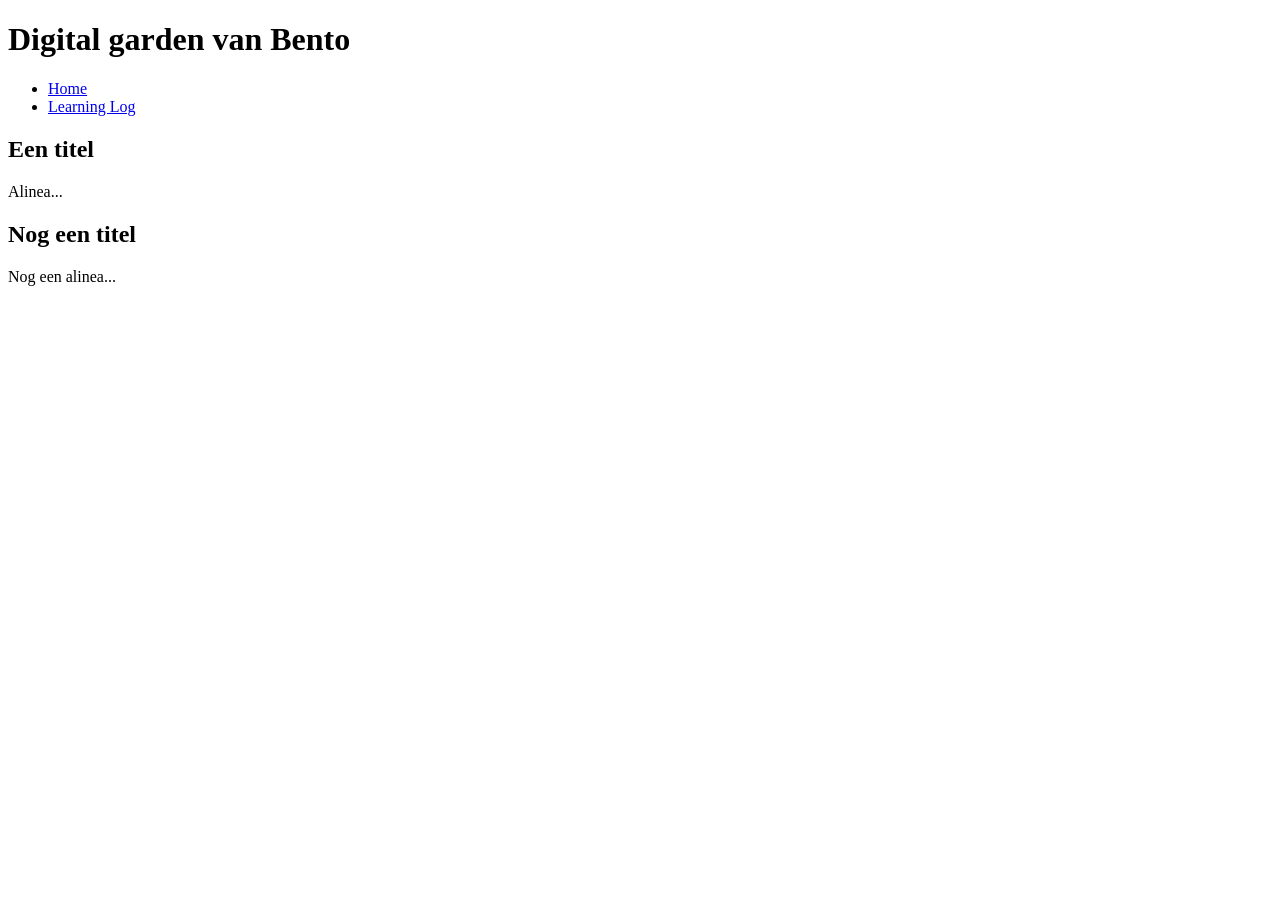
==== index.html @ 8db576f4 "exploring sounds" ====
<!doctype html>
<html lang="nl">
  <head>
    <meta charset="UTF-8" />
    <meta name="viewport" content="width=device-width, initial-scale=1.0" />
    <meta name="author" content="jouw naam" />
    <meta name="color-scheme" content="dark light" />

    <title>Digital garden van Bento</title>
    <link rel="stylesheet" href="./css/normal.css" />

    <!-- Voeg jouw eigen domein toe in data-page -->
    <script
      data-page="https://example.com"
      src="./scripts/main.js"
      defer
    ></script>
  </head>
  <body>
    <header>
      <h1>Digital garden van Bento</h1>
      <nav>
        <ul>
          <li><a href="index.html">Home</a></li>
          <li><a href="https://github.com/account/repo">Learning Log</a></li>
        </ul>
      </nav>
    </header>

    <main>
      <article>
        <h2>Een titel</h2>

        <p>Alinea...</p>
      </article>

      <article>
        <h2>Nog een titel</h2>

        <p>Nog een alinea...</p>
      </article>
    </main>

    <footer></footer>
  </body>
</html>
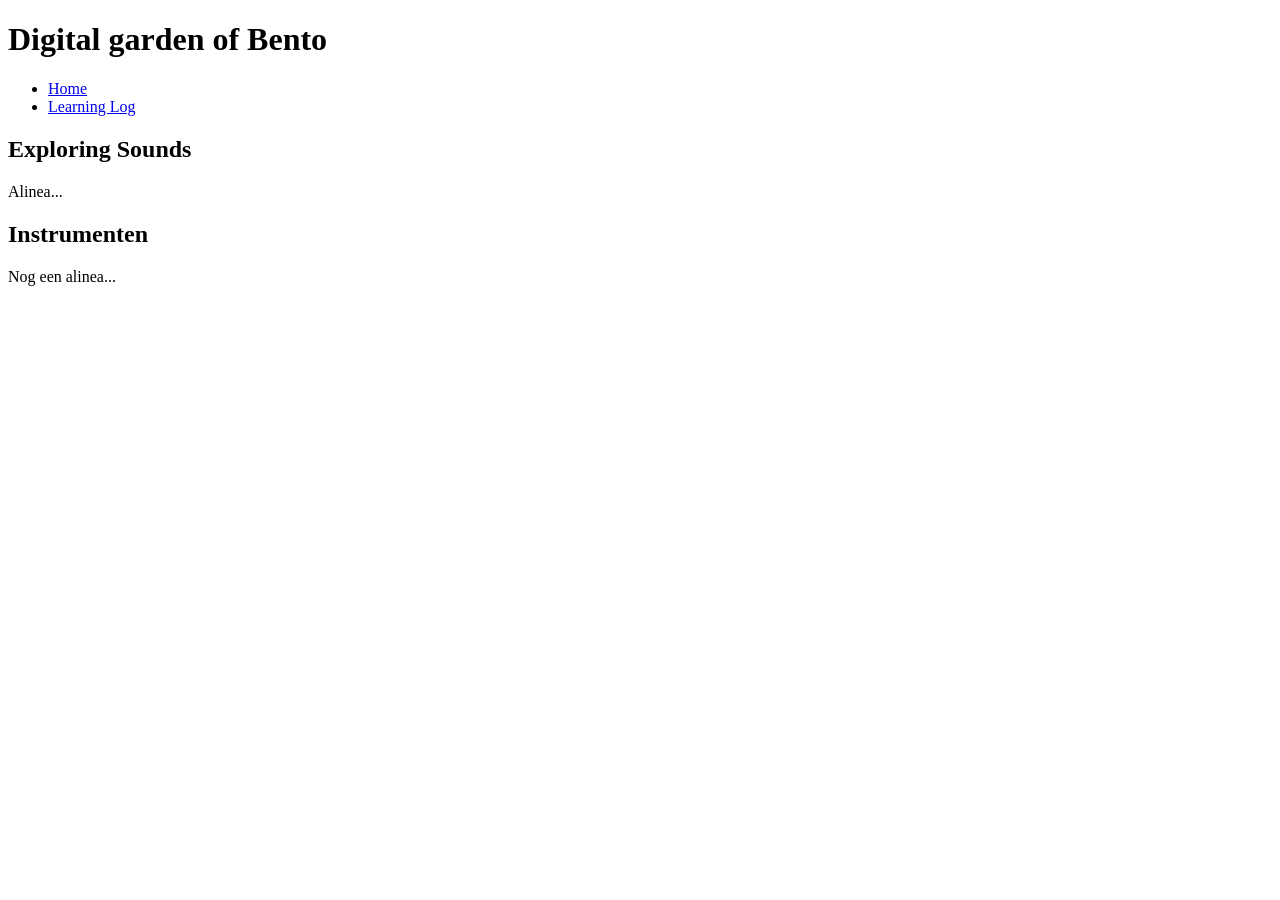
==== commit 3af34b5c: "exploring" ====
--- a/index.html
+++ b/index.html
@@ -3,7 +3,7 @@
   <head>
     <meta charset="UTF-8" />
     <meta name="viewport" content="width=device-width, initial-scale=1.0" />
-    <meta name="author" content="jouw naam" />
+    <meta name="NIENHUB" content="Bento" />
     <meta name="color-scheme" content="dark light" />
 
     <title>Digital garden van Bento</title>
@@ -11,14 +11,14 @@
 
     <!-- Voeg jouw eigen domein toe in data-page -->
     <script
-      data-page="https://example.com"
+      data-page="https://wouterp.nl"
       src="./scripts/main.js"
       defer
     ></script>
   </head>
   <body>
     <header>
-      <h1>Digital garden van Bento</h1>
+      <h1>Digital garden of Bento</h1>
       <nav>
         <ul>
           <li><a href="index.html">Home</a></li>
@@ -29,13 +29,13 @@
 
     <main>
       <article>
-        <h2>Een titel</h2>
+        <h2>Exploring Sounds</h2>
 
         <p>Alinea...</p>
       </article>
 
       <article>
-        <h2>Nog een titel</h2>
+        <h2>Instrumenten</h2>
 
         <p>Nog een alinea...</p>
       </article>
